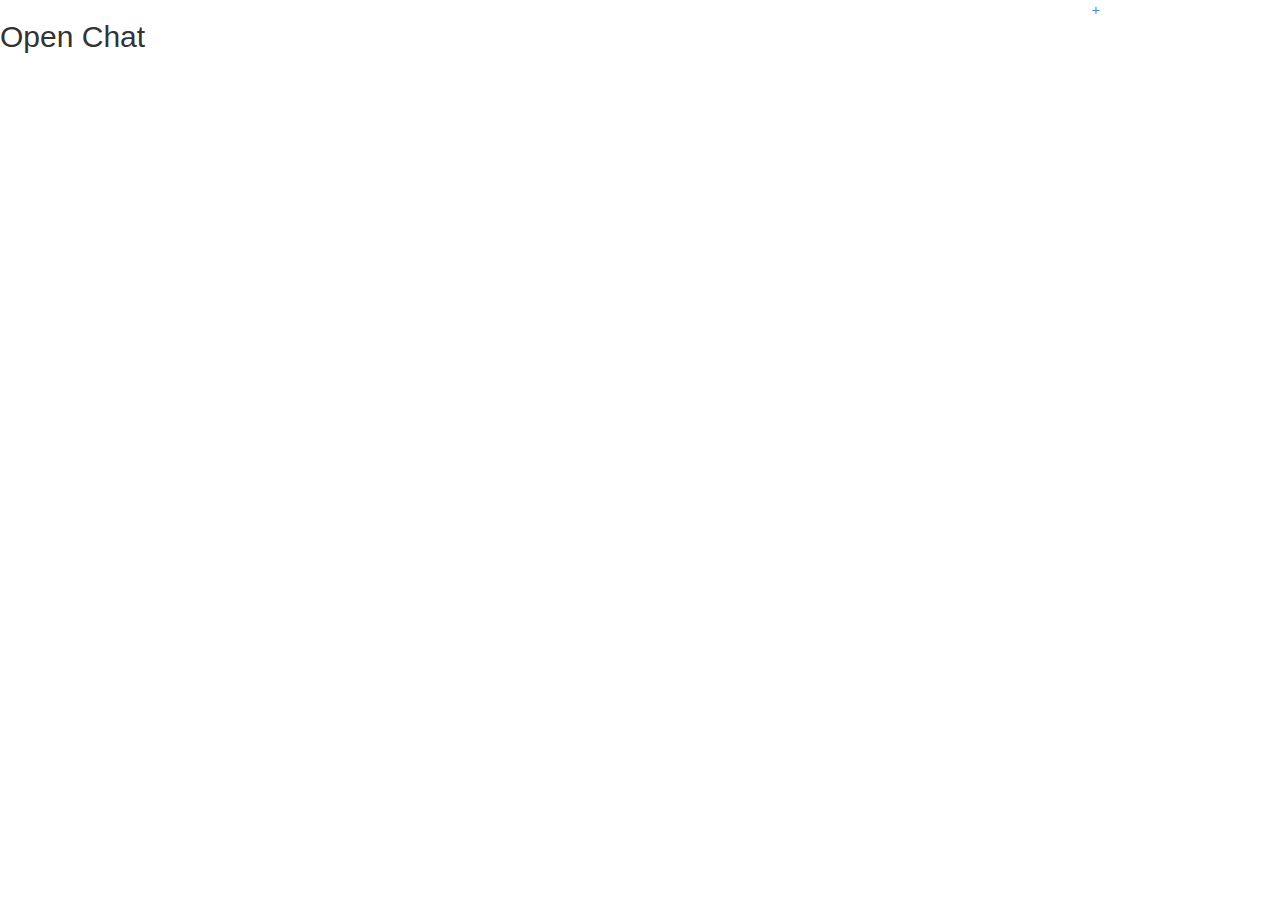
==== php/public/index.html @ 692a607c "Optimizing files names" ====
<!DOCTYPE HTML>
<html lang="en">
  <head>
    <meta charset="UTF-8">
    <meta name="viewport" content="width=device-width,intial-scale=1.0">
    <title>Openchat</title>
    
    <!--Stylesheets-->
    <link rel="stylesheet" href="css/bootstrap.min.css">
    <link rel="stylesheet" href="openchat.css">
  </head>
  <body>
    
    <div class="chat">
      	<input type="hidden" name="conversation-id">
      <input type="hidden" name="date-consult">
        <div class="row header">
            <div class="col-xs-10">
                <h2><img src="http://placehold.it/11x13" alt="">Open Chat</h2>
            </div>
            <div class="col-xs-2"><a href="#" class="toggle-chat">+</a></div>
        </div>
        <div class="message" hidden>
            <div class="timeline">
                
            </div>
    
            <div class="input">
                <input type="text" placeholder="Digite aqui sua mensagem">
            </div>
        </div>
    </div>
    
    <!--Javascripts-->
    <script src="https://ajax.googleapis.com/ajax/libs/jquery/1.10.2/jquery.min.js"></script>
    <script src="js/moment.min.js"></script>
    <script src="openchat.js"></script>
  </body>
</html>
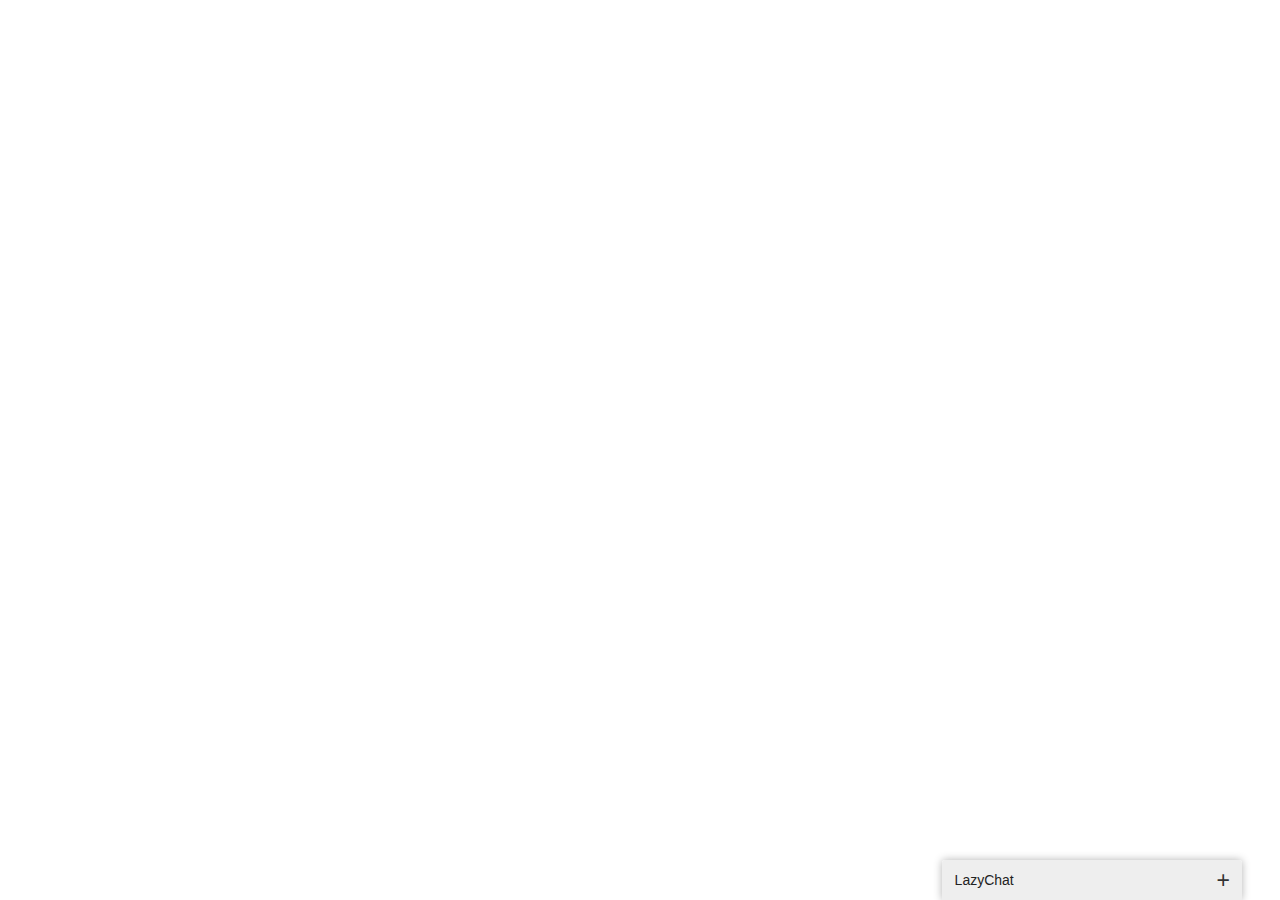
==== commit f28e2905: "first beta draft with initial functions" ====
--- a/php/public/index.html
+++ b/php/public/index.html
@@ -7,16 +7,16 @@
     
     <!--Stylesheets-->
     <link rel="stylesheet" href="css/bootstrap.min.css">
-    <link rel="stylesheet" href="openchat.css">
+    <link rel="stylesheet" href="css/lazychat.css">
   </head>
   <body>
     
-    <div class="chat">
+    <div class="lazychat">
       	<input type="hidden" name="conversation-id">
       <input type="hidden" name="date-consult">
         <div class="row header">
             <div class="col-xs-10">
-                <h2><img src="http://placehold.it/11x13" alt="">Open Chat</h2>
+                <h2 class="lazychat-title"></h2>
             </div>
             <div class="col-xs-2"><a href="#" class="toggle-chat">+</a></div>
         </div>
@@ -34,6 +34,9 @@
     <!--Javascripts-->
     <script src="https://ajax.googleapis.com/ajax/libs/jquery/1.10.2/jquery.min.js"></script>
     <script src="js/moment.min.js"></script>
-    <script src="openchat.js"></script>
+    <script src="js/lazychat.js"></script>
+    <script>
+        $('.lazychat').lazyChat({title: 'LazyChat'});
+    </script>
   </body>
 </html>--- a/php/public/css/lazychat.css
+++ b/php/public/css/lazychat.css
@@ -0,0 +1,172 @@
+.lazychat {
+	position: fixed;
+	bottom: 0;
+	right: 3%;
+	background: #FFF;
+	z-index: 10000;
+	-webkit-border-radius: 3px 3px 0 0;
+	-moz-border-radius: 3px 3px 0 0;
+	border-radius: 3px 3px 0 0;
+	overflow: hidden;
+	-webkit-box-shadow: 0 0 8px rgba(0, 0, 0, .3);
+	-moz-box-shadow: 0 0 8px rgba(0, 0, 0, .3);
+	box-shadow: 0 0 8px rgba(0, 0, 0, .3);
+	width: 300px;
+}
+
+.lazychat .header {
+	background: #EEE;
+	padding-top: 0;
+}
+
+.lazychat .header h2 {
+	margin: 0;
+	padding: 10px 0;
+	text-indent: 13px;
+	font-size: 14px;
+	font-weight: bold;
+	color: #222;
+	font-weight: 300;
+	color: #222;
+	line-height: 20px;
+}
+
+.lazychat .header img {
+	display: inline-block;
+	margin-right: 5px;
+	margin-top: -2px;
+}
+
+.lazychat .header .toggle-chat {
+	font-size: 23px;
+	color: #333;
+	line-height: 40px;
+}
+
+.lazychat .header .toggle-chat:hover {
+	text-decoration: none;
+	color: orange;
+}
+
+.lazychat .message .timeline {
+	overflow: hidden;
+	overflow-y: auto;
+  	height: 300px;
+}
+
+.lazychat .message .timeline {
+	padding: 10px;
+}
+
+.lazychat .message .assistant, .lazychat .message .client {
+	margin-bottom: 15px;
+}
+
+.lazychat .message .assistant span,
+.lazychat .message .client span {
+  max-width:276px;
+  padding:1px;
+  text-align:left;
+  white-space:normal;
+  background-color:#fff;
+  border:1px solid #ccc;
+  border:1px solid rgba(0,0,0,0.2);
+  border-radius:3px;
+  -webkit-box-shadow:0 5px 10px rgba(0,0,0,0.2);
+  box-shadow:0 5px 10px rgba(0,0,0,0.2);
+  background-clip:padding-box;
+  padding: 5px;
+}
+
+.lazychat .message .assistant span, .lazychat .message .client span {
+	display: block;
+  font-family: Arial, sans-serif;
+  font-size: 13px;
+  color: #222;
+  line-height: 22px;
+}
+
+.lazychat .message .assistant span i, .lazychat .message .client span i {
+    color: #999;
+    font-size: 11px;
+    font-family: Arial, sans-serif;
+}
+
+.lazychat .input {
+	background: #EEE;
+	padding: 10px;
+}
+
+.lazychat .input input {
+	width: 100%;
+	-webkit-box-shadow: inset 0 0 8px rgba(0, 0, 0, .2);
+	-moz-box-shadow: inset 0 0 8px rgba(0, 0, 0, .2);
+	box-shadow: inset 0 0 8px rgba(0, 0, 0, .2);
+	-webkit-border-radius: 3px;
+	-moz-border-radius: 3px;
+	border-radius: 3px;
+	border: 0;
+	padding: 8px 10px;
+	-webkit-box-sizing: border-box;
+	-moz-box-sizing: border-box;
+	box-sizing: border-box;
+  font-family: Arial, sans-serif;
+	font-size: 13px;
+}
+
+.lazychat .avatar {
+    position: relative;
+}
+
+.lazychat span {
+    position: relative;
+}
+
+.lazychat .arrow {
+    position: absolute;
+    width: 0;
+    height: 0;
+    top:50%;
+    right:-11px;
+    margin-top:-11px;
+    border-color: transparent;
+    border-left-color:#999;
+    border-left-color:rgba(0,0,0,0.25);
+    border-right-width:0;
+}
+
+.lazychat .arrow  {
+    position: absolute;
+    margin-left: 15px;
+    width: 0;
+    height: 0;
+    top: 15%;
+    right: 0;
+    z-index: 1010;
+}
+
+.lazychat .arrow:after {
+    content: "";
+    display: block;
+    position: absolute;
+    top: 10px;
+    left: 100%;
+    width: 0;
+    height: 0;
+    border-color: transparent transparent transparent #FFF;
+    border-style: solid;
+    border-width: 8px;
+}
+
+.lazychat .arrow:before {
+    content: "";
+    display: block;
+    position: absolute;
+    top: 9px;
+    left: 100%;
+    width: 0;
+    height: 0;
+    border-color: transparent transparent transparent rgba(0,0,0,0.3);
+    border-style: solid;
+    border-width: 9px;
+}